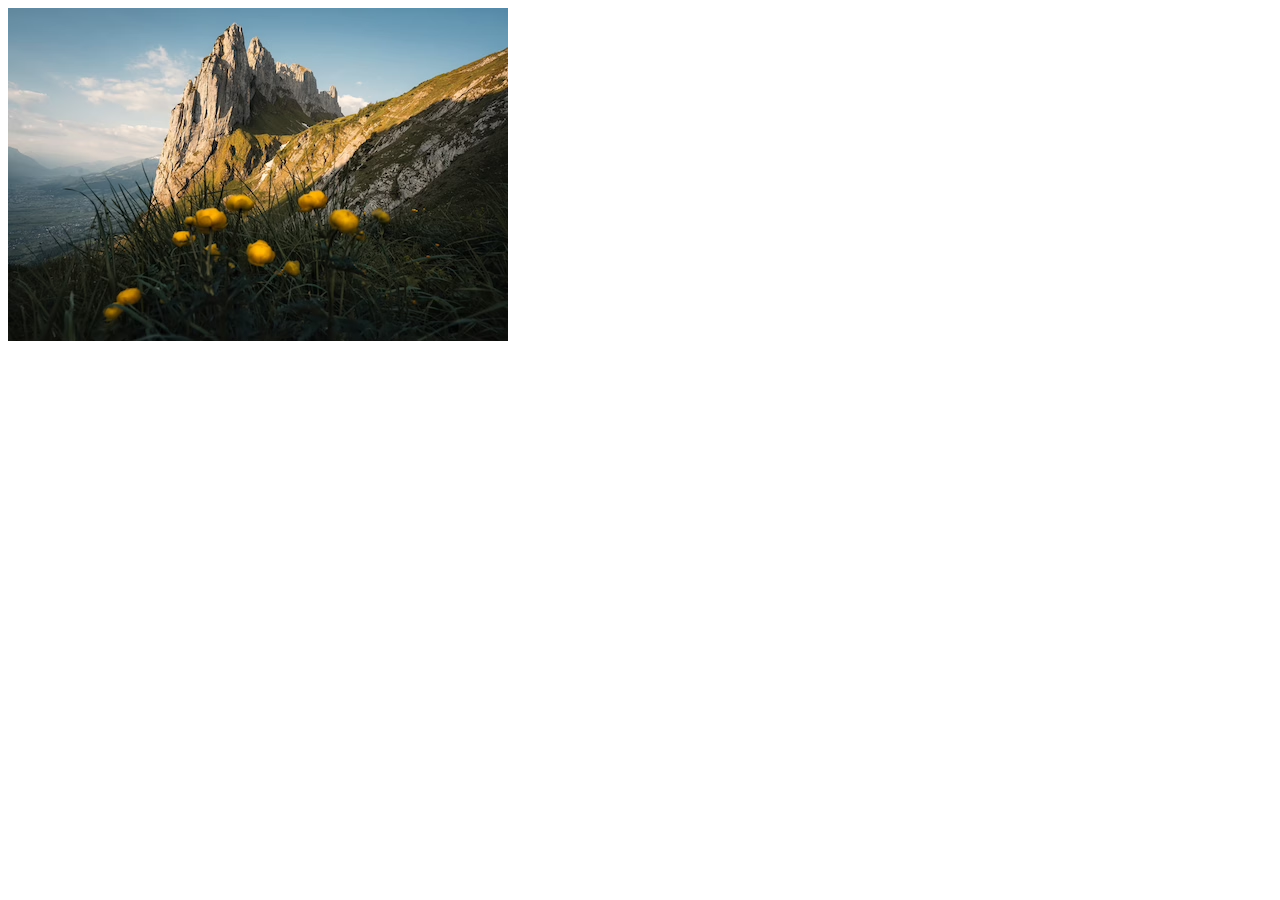
==== Responsive Images/index.html @ 2fbb9b7c "Add files via upload" ====
<!DOCTYPE html>
<html lang="en">
<head>
<title>Layout Demo</title>
<meta charset="utf-8">
<meta name="viewport" content="width=device-width, initial-scale=1">

<link rel="stylesheet" href="style1.css">

<body>

<img 
    src="images/Mountain - Small.avif" 
    srcset="
        images/Mountain - Small.avif 500w,
        images/Mountain - Medium.avif 1000w,
        images/Mountain - Large.avif 1500w
    "
     alt="Mountain Landscape">

</body>
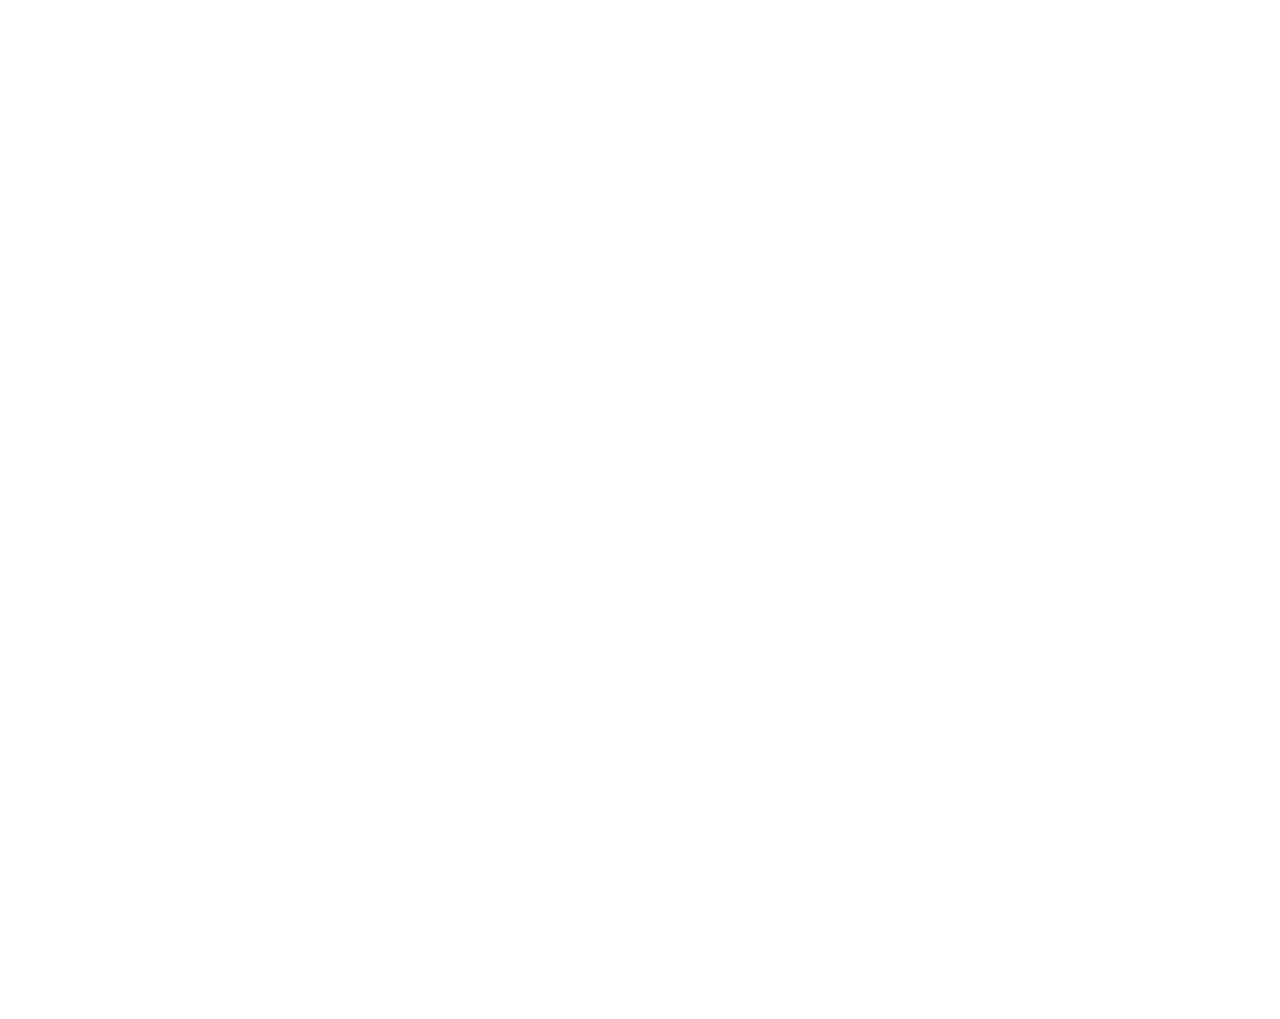
==== commit a56bbbf8: "Add files via upload" ====
--- a/Responsive Images/index.html
+++ b/Responsive Images/index.html
@@ -5,17 +5,17 @@
 <meta charset="utf-8">
 <meta name="viewport" content="width=device-width, initial-scale=1">
 
-<link rel="stylesheet" href="style1.css">
+<link rel="stylesheet" href="style.css">
 
 <body>
-
+ 
 <img 
-    src="images/Mountain - Small.avif" 
+    src="images/Mountain - Large.avif" 
     srcset="
         images/Mountain - Small.avif 500w,
         images/Mountain - Medium.avif 1000w,
         images/Mountain - Large.avif 1500w
     "
-     alt="Mountain Landscape">
+     alt="Mountain Landscape"> 
 
 </body>
